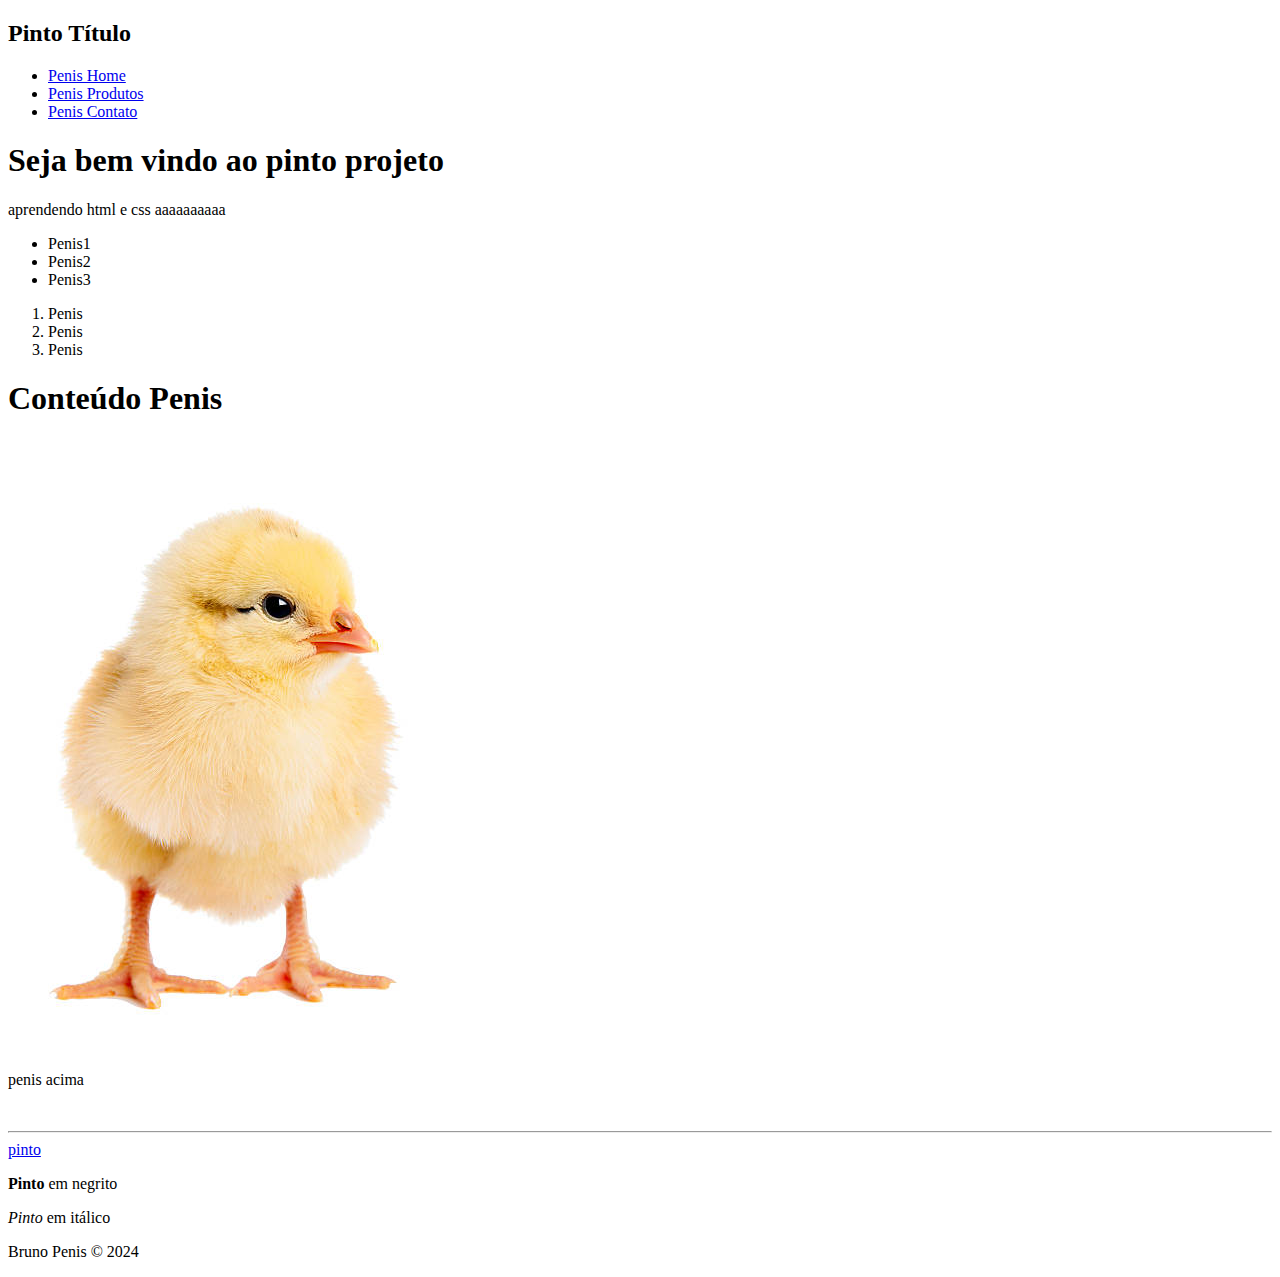
==== src/index.html @ 16c3eb49 "Add files via upload" ====
<!DOCTYPE html> 
<html lang="en"> 
<head>
    <meta charset="UTF-8">
    <meta name="viewport" content="width=device-width, initial-scale=2.0">
    <title>Título Penis</title>
    <link rel="stylesheet" href="teste.css"/>
</head>
<body>
    <div>
        <nav>
            <h2>Pinto Título</h2>
            <ul>
                <li><a href="#">Penis Home</a></li>
                <li><a href="#">Penis Produtos</a></li>
                <li><a href="#">Penis Contato</a></li>
            </ul>
        </nav>
    </div>
    <section>
        <h1>Seja bem vindo ao pinto projeto</h1>
        <p>aprendendo html e css aaaaaaaaaa</p>
    </section>
    <section>
        <div class="container">
            <ul>
                <li>Penis1</li>
                <li>Penis2</li>
                <li>Penis3</li>
            </ul>
            <ol>
                <li>Penis</li>
                <li>Penis</li>
                <li>Penis</li>
            </ol>
        </div>
    </section>
    <h1>Conteúdo Penis</h1>
    <img src="pinto.jpg" alt="penis imagem">
    <p>penis acima</p>
    <br/>
    <hr />
    <a href="https://www.google.com/search?q=pinto&rlz=1C1OPNX_pt-BRBR1088BR1088&oq=pinto&gs_lcrp=EgZjaHJvbWUqBggAEEUYOzIGCAAQRRg7MgkIARAAGAoYgATSAQgyMDA0ajBqN6gCCLACAQ&sourceid=chrome&ie=UTF-8" target="_blank">pinto</a>
    <div>
        <p><b>Pinto</b> em negrito</p>
        <p><i>Pinto</i> em itálico</p>
    </div>
    <footer>
        <p>Bruno Penis &copy; 2024</p>
    </footer>
</body>
</html>
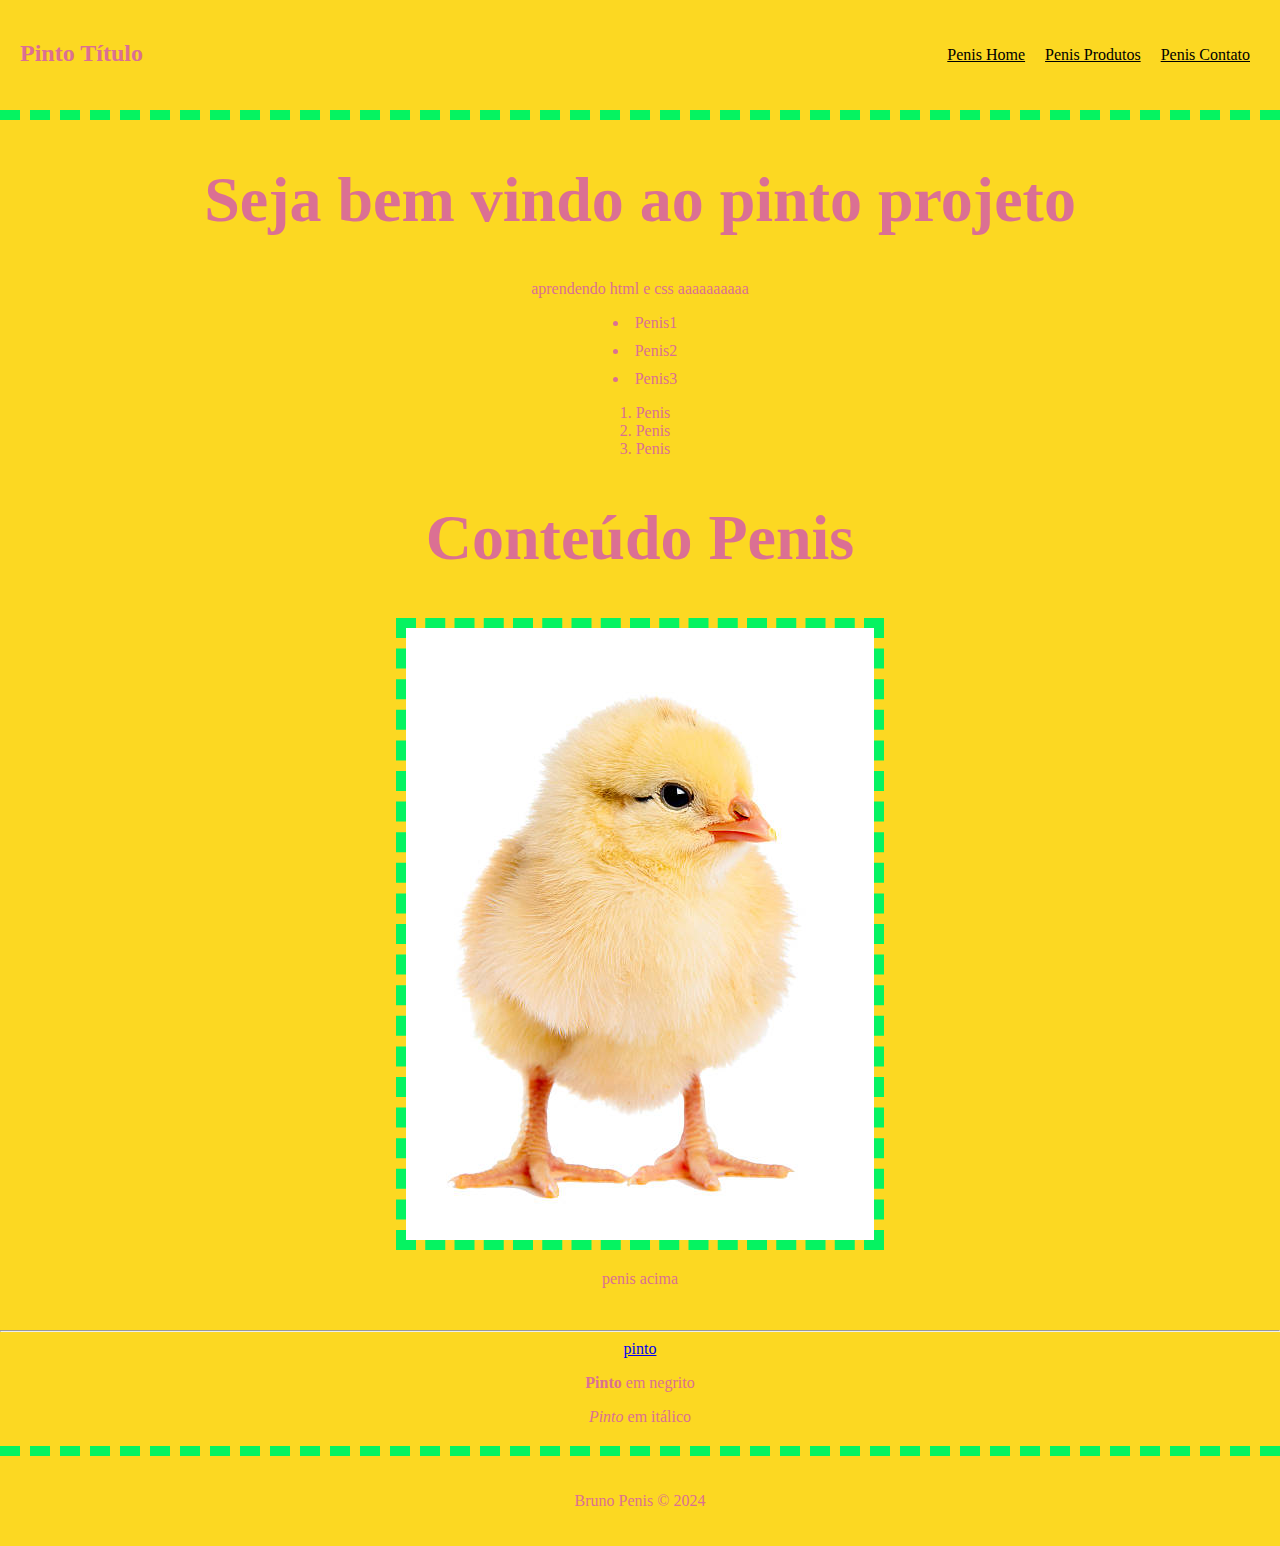
==== commit 0f5bf5df: "Add files via upload" ====
--- a/src/index.html
+++ b/src/index.html
@@ -4,7 +4,7 @@
     <meta charset="UTF-8">
     <meta name="viewport" content="width=device-width, initial-scale=2.0">
     <title>Título Penis</title>
-    <link rel="stylesheet" href="teste.css"/>
+    <link rel="stylesheet" href="style.css"/>
 </head>
 <body>
     <div>
--- a/src/style.css
+++ b/src/style.css
@@ -0,0 +1,53 @@
+body {
+    font-family:"Comic sans MS",cursive;
+    color: palevioletred;
+    text-align: center;
+    background-color: rgb(252, 216, 34);
+    padding: 0;
+    margin: 0;
+}
+nav {
+    display: flex;
+    justify-content: space-between;
+    padding: 20px;
+    border-bottom: 10px dashed #05f361;
+}
+
+nav ul{
+    display: flex;
+    list-style: none;
+    align-items: center;
+}
+
+ul li{
+    margin: 10px;
+}
+
+ul li a{
+    color: black;
+}
+
+h1{
+    font-size: 64px;
+}
+
+img{
+    border: 10px dashed #05f361;
+}
+
+footer{
+    padding: 20px;
+    border-top: 10px dashed #05f361;
+    margin-top: 20px;
+}
+
+ul{
+    text-align: center;
+    list-style-position: inside;
+    padding-left: 10px;
+}
+ol{
+    text-align: center;
+    list-style-position: inside;
+    padding-left: 10px;
+}